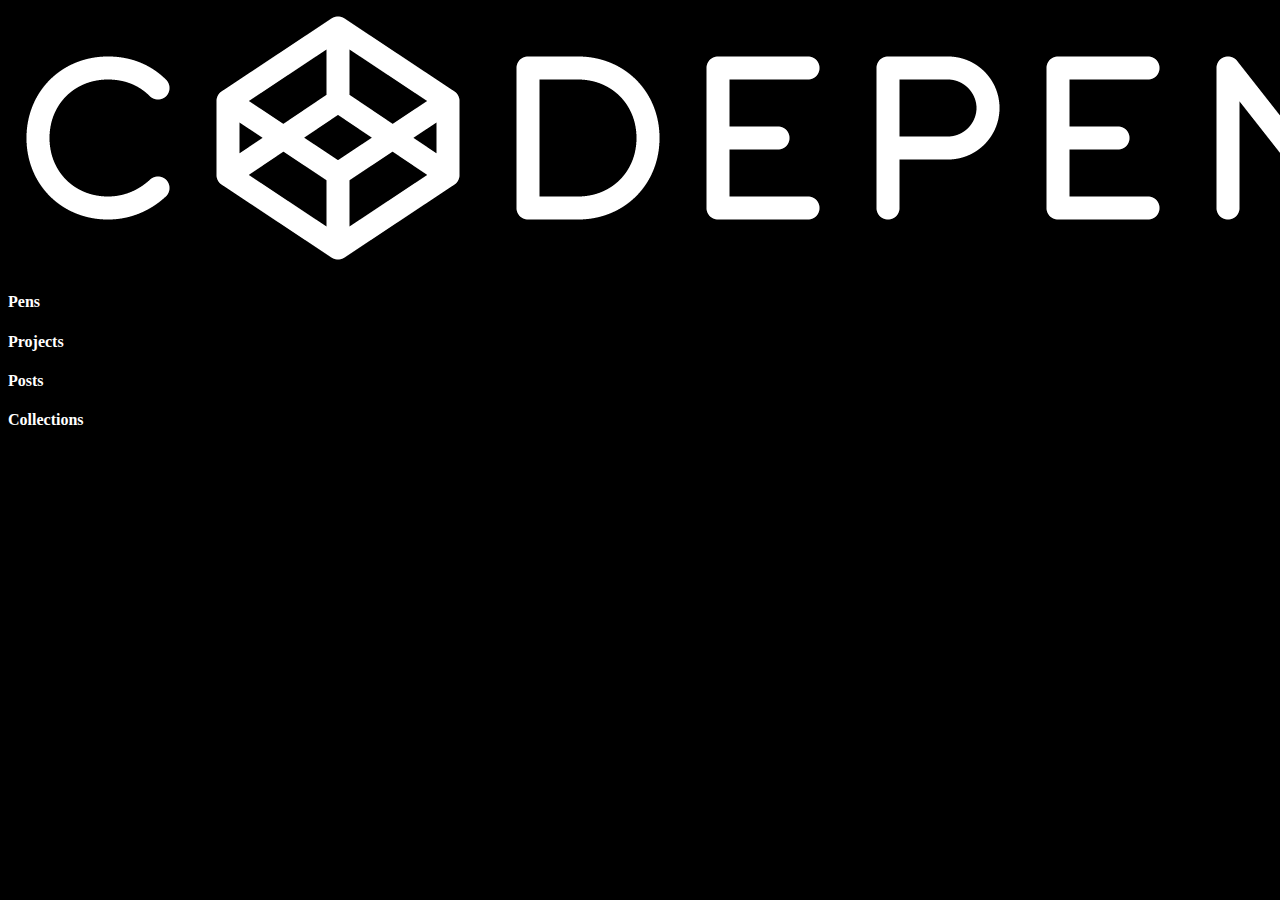
==== index.html @ 4c70ac80 "Add files via upload" ====
<!DOCTYPE html>
<html lang="en">
<head>
    <meta charset="UTF-8">
    <meta http-equiv="X-UA-Compatible" content="IE=edge">
    <meta name="viewport" content="width=device-width, initial-scale=1.0">
    <title>My Codepen</title>
    
</head>
<body text="white" bgcolor="black">
    <div class="banner-image">
         <img src="image/codepenlogo.png" alt="CodeLogo">
         
    </div>
   
    <h4>Pens</h4>
    <h4>Projects</h4>
    <h4>Posts</h4>
    <h4>Collections</h4>

</body>
</html>
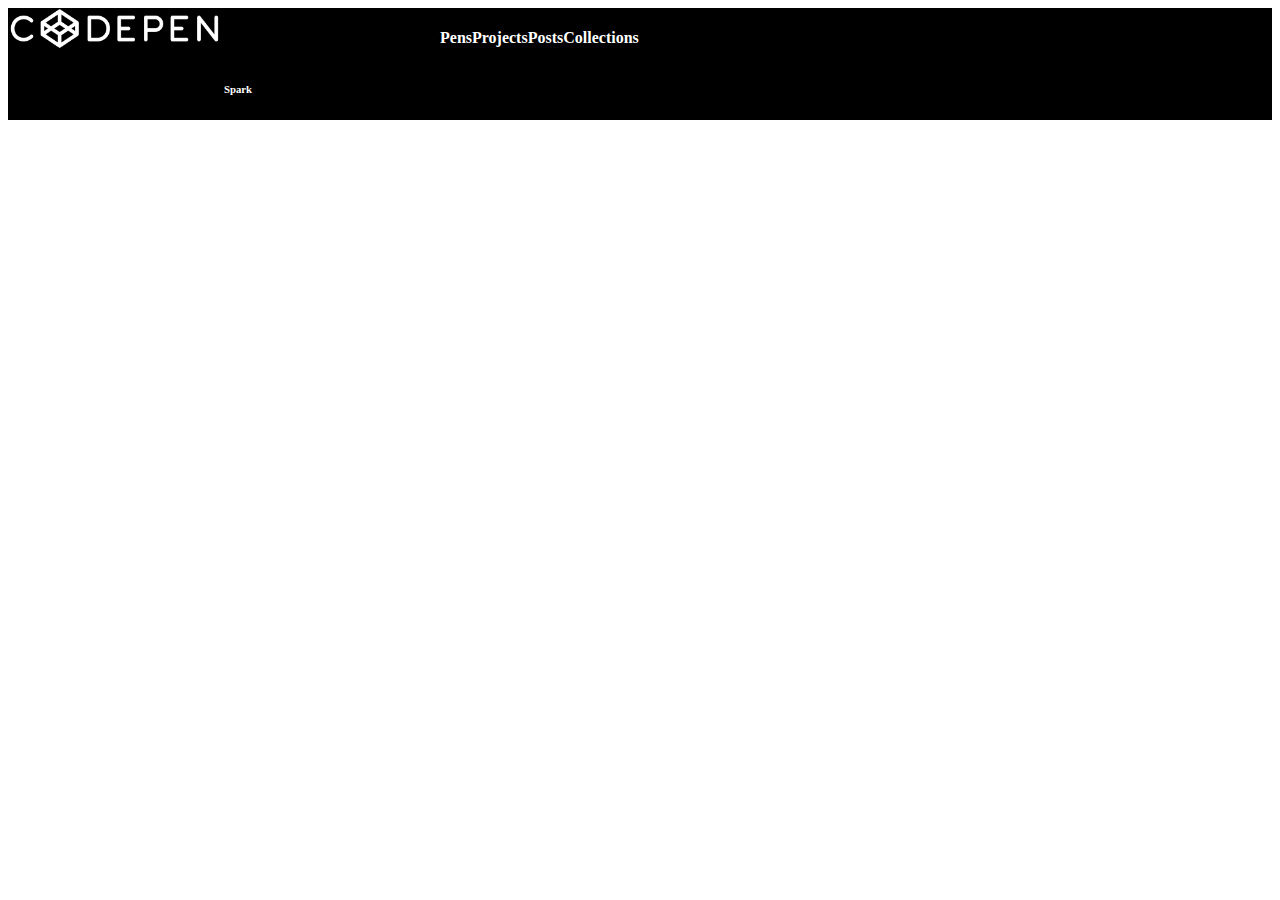
==== commit dad55842: "Add files via upload" ====
--- a/index.html
+++ b/index.html
@@ -1,22 +1,49 @@
 <!DOCTYPE html>
 <html lang="en">
+
 <head>
     <meta charset="UTF-8">
     <meta http-equiv="X-UA-Compatible" content="IE=edge">
     <meta name="viewport" content="width=device-width, initial-scale=1.0">
+    <link rel="stylesheet" href="style.css">
     <title>My Codepen</title>
-    
+
 </head>
-<body text="white" bgcolor="black">
-    <div class="banner-image">
-         <img src="image/codepenlogo.png" alt="CodeLogo">
-         
+
+<body>
+
+
+
+    <div class="navigation-wrapper">
+        <div class="left-column">
+            <div class="icon">
+                <i class="fas fa-chevron-down" aria-hidden="true"></i>
+            </div>
+        </div>
+
+
+        <div class="center-column">
+            <div class="banner-image">
+                <img src="image/codepenlogo.png" alt="CodeLogo">
+            </div>
+        </div>
+
+        <div class="right-column">
+            <div class="icon"></div>
+            <div class="spark-wrapper">
+                <h6>Spark</h6>
+                <i class="fas fa-chevron-down"></i>
+            </div>
+        </div>
+
+        <h4>Pens</h4>
+
+        <h4>Projects</h4>
+
+        <h4>Posts</h4>
+        
+        <h4>Collections</h4>
     </div>
-   
-    <h4>Pens</h4>
-    <h4>Projects</h4>
-    <h4>Posts</h4>
-    <h4>Collections</h4>
+</body>
 
-</body>
 </html>--- a/style.css
+++ b/style.css
@@ -0,0 +1,23 @@
+.navigation-wrapper {
+    background-color: black;
+    color: white;
+    display: flex;
+    border: none;
+    border: 0px;
+    flex-direction: row;
+}
+
+.navigation-wrapper>.center-column>.banner-image img {
+    width: 216px;
+    height: 100%;
+}
+
+.navigation-wrapper>.center-column>.banner-image img {
+    display: flex;
+    justify-content: center;
+}
+
+.navigation-wrapper>.right-column>.icon {
+    width: 216px;
+    height: 50px;
+}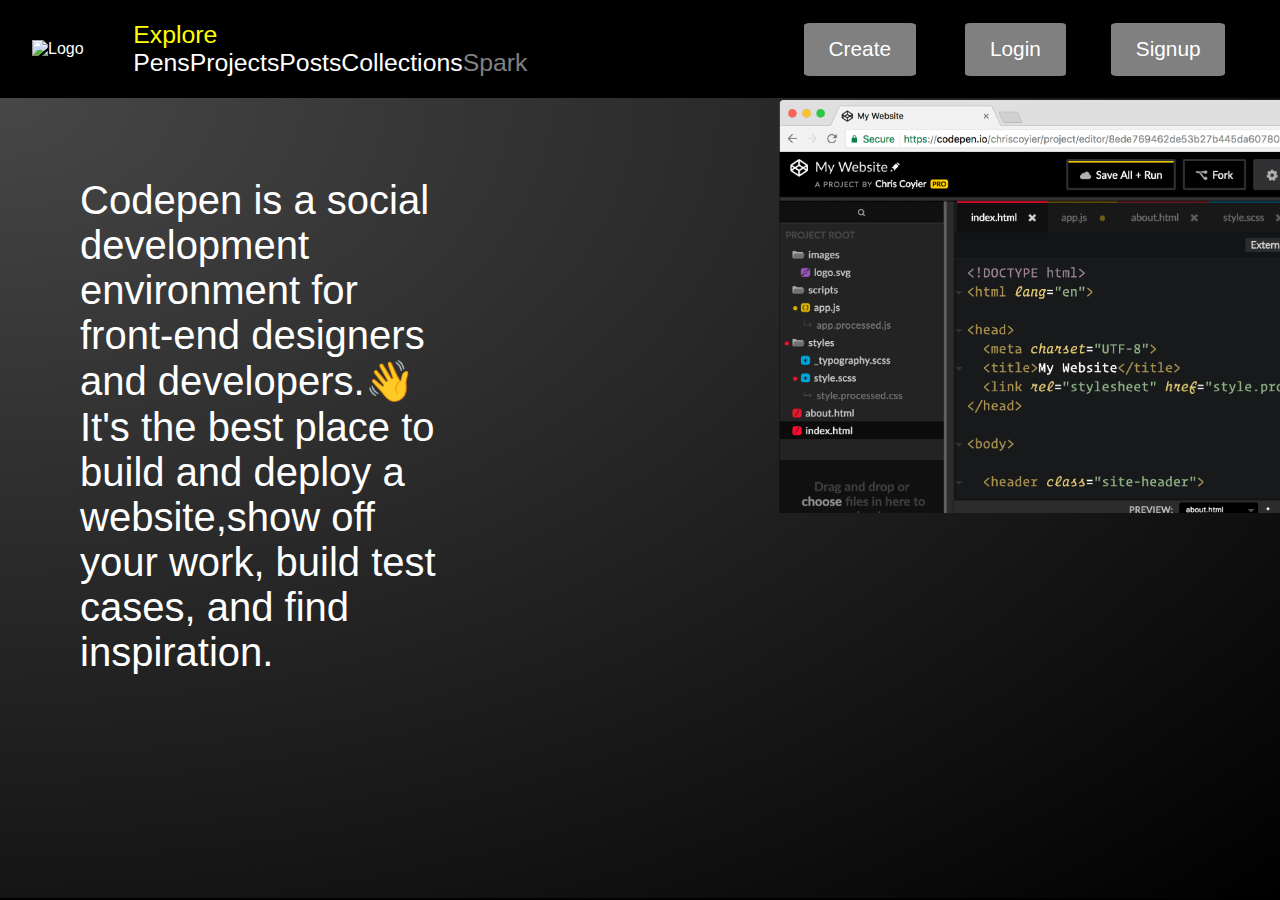
==== commit fbb83415: "Add files via upload" ====
--- a/index.html
+++ b/index.html
@@ -6,44 +6,61 @@
     <meta http-equiv="X-UA-Compatible" content="IE=edge">
     <meta name="viewport" content="width=device-width, initial-scale=1.0">
     <link rel="stylesheet" href="style.css">
+    <script src="https://kit.fontawesome.com/d18d0a81e2.js" crossorigin="anonymous"></script>
     <title>My Codepen</title>
 
 </head>
 
 <body>
-
-
-
     <div class="navigation-wrapper">
         <div class="left-column">
-            <div class="icon">
-                <i class="fas fa-chevron-down" aria-hidden="true"></i>
-            </div>
-        </div>
+            <img class="logo"
+                src="https://blog.codepen.io/wp-content/uploads/2012/06/codepen-wordmark-display-inside-white@10x.png"
+                alt="Logo">
 
+            <nav class="nav-grid">
+                <div class="Explore">Explore</div>
+                <div class="nav-wrapper">
+                    <div>Pens</div>
+                    <div>Projects</div>
+                    <div>Posts</div>
+                    <div>Collections</div>
+                    <div class="spark">Spark <i class="fas fa-chevron-down"></i></div>
+                </div>
+            </nav>
 
-        <div class="center-column">
-            <div class="banner-image">
-                <img src="image/codepenlogo.png" alt="CodeLogo">
-            </div>
         </div>
 
         <div class="right-column">
-            <div class="icon"></div>
-            <div class="spark-wrapper">
-                <h6>Spark</h6>
-                <i class="fas fa-chevron-down"></i>
+            <button class="create btn"> Create  <i class="fas fa-chevron-down green-arrow"></i></button>
+               
+            
+            <div class="search">
+                <i class="fas fa-search mirror"></i>
             </div>
+            
+            <button class="Login btn">
+                Login
+            </button>
+            <button class="Signup btn">
+                Signup
+            </button>
+
         </div>
+    </div>
 
-        <h4>Pens</h4>
+    <div class="main">
+       
+        <div class="left">
+            <div>Codepen is a social development environment for front-end designers and developers.👋</div>
+            <div>It's the best place to build and deploy a website,show off your work, build test cases, and find inspiration.</div>
+        </div>
+        <div class="right">
+            <img src="image/eeeee.png" alt="example">
+        </div>
+    </div>
 
-        <h4>Projects</h4>
 
-        <h4>Posts</h4>
-        
-        <h4>Collections</h4>
-    </div>
 </body>
 
 </html>--- a/style.css
+++ b/style.css
@@ -1,23 +1,105 @@
-.navigation-wrapper {
-    background-color: black;
+body {
+    margin: 0;
+    background: black;
     color: white;
-    display: flex;
-    border: none;
-    border: 0px;
-    flex-direction: row;
+    
+    font-family:sans-serif;
 }
 
-.navigation-wrapper>.center-column>.banner-image img {
-    width: 216px;
-    height: 100%;
+.navigation-wrapper {
+    /* width:100%; */
+    display: flex;
+    justify-content:space-between;
+  display:flex;
+  padding:0em 2em;
+  
+}
+.nav-grid {
+  display:grid;
+  grid-template-columns:1fr;
+    width:50%;
+  font-size:1.55em;
+  margin-left:2em;
+
 }
 
-.navigation-wrapper>.center-column>.banner-image img {
-    display: flex;
-    justify-content: center;
+.Explore {
+  color:yellow;
 }
 
-.navigation-wrapper>.right-column>.icon {
-    width: 216px;
-    height: 50px;
+.left-column {
+    display: flex;
+    align-items:center;
+  flex:85%;
+}
+
+.logo{
+  display:block;
+  max-width:210px;
+  max-height:47px;
+  width: auto;
+  height: auto;
+  
+}
+
+
+.navigation-wrapper .nav-wrapper {
+  display: flex;
+  align-items:center;
+  justify-content:space-between;
+  
+}
+
+.right-column {
+  display:flex;
+  justify-content: flex-end;
+  width:50%;
+  align-items: center;
+}
+
+.spark {
+  color:gray;
+  
+}
+
+.btn {
+    color:white;
+    background-color: gray;
+    border:5em;
+    font-size: 1.3em;
+    padding: 0.7em 1.2em;
+    margin:5%;
+    border-radius: 5%;
+}
+
+.search {
+    font-size: 2em;
+    margin: 2px;
+    color: gray;
+}
+
+.green-arrow {
+  color:lime;
+}
+
+.main {
+  width:100%;
+  height:800px;
+  background-image: radial-gradient(top left, rgb(70, 70, 70) 1%, black 100%);
+    background-image: -webkit-radial-gradient(top left, rgb(70,70,70) 1%, black 100%);
+    display:flex;
+}
+
+.right > img {
+  width:60%;
+}
+
+.right {
+  text-align: right;
+}
+
+.left {
+  font-size: 2.5em;
+  padding:2em 0em 0em 2em;
+  width:50%;
 }